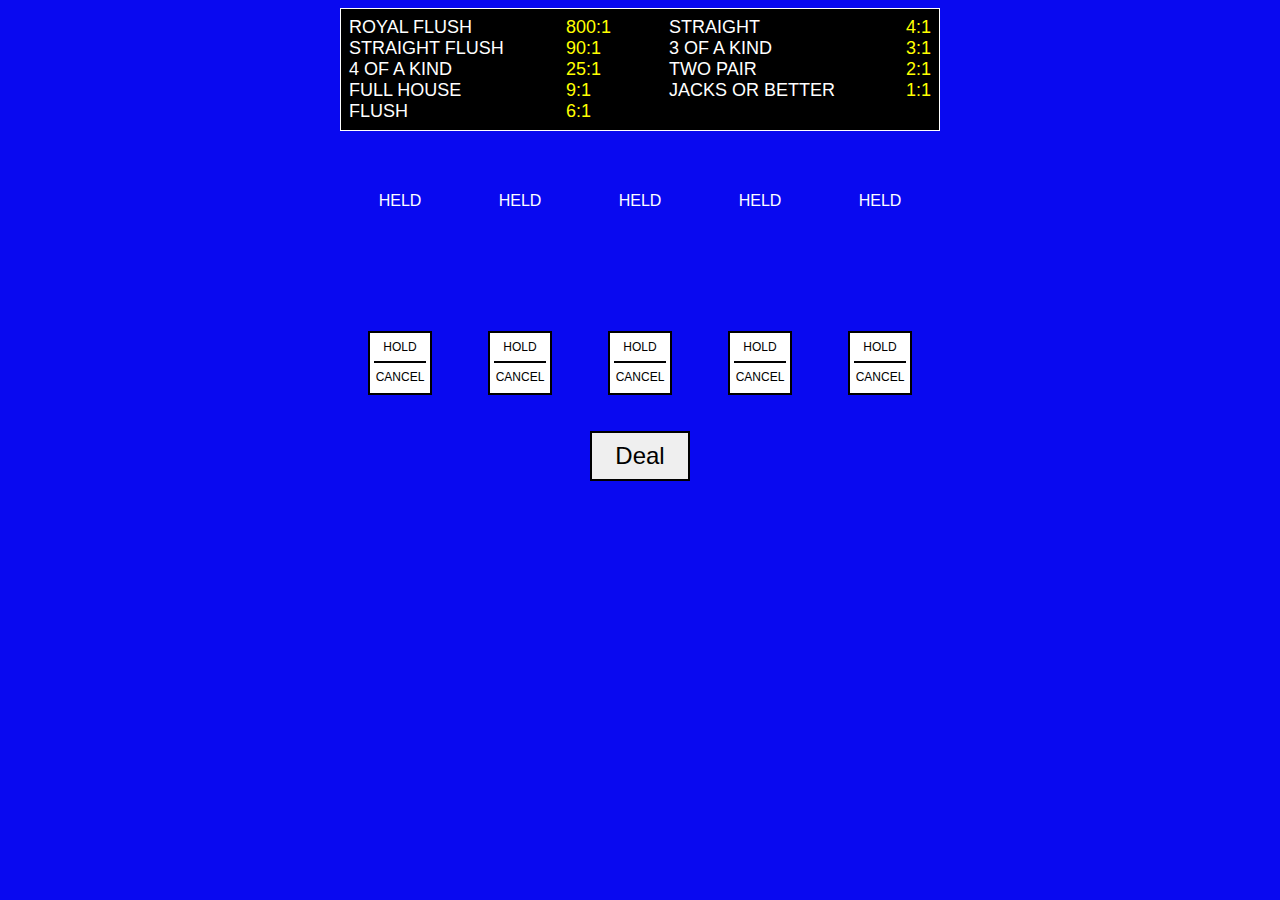
==== index2.html @ 3d9b5faf "VideoPoker initial commit" ====
<!DOCTYPE HTML>
<html>
<head>
<meta charset="UTF-8">
<title>Video Poker</title>
<link href="styles/main.css" type="text/css" rel="stylesheet" />
<script type="text/javascript" src="js/vpFunctions.js"></script>
</head>

<body>
	<div id="wrapper">
        <div id="payoutBoard">
            <div id="payoutBoardLeftColumn">
                <div class="handColumn">
                    Royal Flush<br />
                    Straight Flush<br />
                    4 of a Kind<br />
                    Full House<br />
                    Flush<br />
                </div>
                <div class="payoutColumn">
                    800:1<br />
                    90:1<br />
                    25:1<br />
                    9:1<br />
                    6:1<br />
                </div>
            </div>
            <div id="payoutBoardRightColumn">
                <div class="handColumn">
                    Straight<br />
                    3 of a Kind<br />
                    Two Pair<br />
                    Jacks or Better<br />
                </div>
                <div class="payoutColumn">
                    4:1<br />
                    3:1<br />
                    2:1<br />
                    1:1<br />
                </div>
            </div>
        </div>
        <h2 id="displayResult"></h2>
        <div class="playSection">
        	<p id="holdStatus1" class="hold">held</p>
            <div id="cardSlot1" class="cardSlot"></div>
            <div id="holdButton1" onClick="toggleSelection(this)" class="unselected">
                <p class="topHalf">HOLD</p>
                <p>CANCEL</p>
            </div>
        </div>
        <div class="playSection">
        	<p id="holdStatus2" class="hold">held</p>
            <div id="cardSlot2" class="cardSlot"></div>
            <div id="holdButton2" onClick="toggleSelection(this)" class="unselected">
                <p class="topHalf">HOLD</p>
                <p>CANCEL</p>
            </div>
        </div>
        <div class="playSection">
        	<p id="holdStatus3" class="hold">held</p>
            <div id="cardSlot3" class="cardSlot"></div>
            <div id="holdButton3" onClick="toggleSelection(this)" class="unselected">
                <p class="topHalf">HOLD</p>
                <p>CANCEL</p>
            </div>
        </div>
        <div class="playSection" class="hold">
        	<p id="holdStatus4" class="hold">held</p>
            <div id="cardSlot4" class="cardSlot"></div>
            <div id="holdButton4" onClick="toggleSelection(this)" class="unselected">
                <p class="topHalf">HOLD</p>
                <p>CANCEL</p>    
            </div>
        </div>
        <div class="playSection">
        	<p id="holdStatus5" class="hold">held</p>
            <div id="cardSlot5" class="cardSlot"></div>
            <div id="holdButton5" onClick="toggleSelection(this)" class="unselected">
                <p class="topHalf">HOLD</p>
                <p>CANCEL</p>    
            </div>
        </div>
            <br  style="clear:both;" />
            <input type="button" value="Deal" onClick="dealOrDrawClicked()"id="dealButton" />
    </div>
</body>
</html>
---- styles/main.css ----
@charset "UTF-8";
/* CSS Document */

body {
	background-color:#0909f0;
	font-family:Arial, Helvetica, sans-serif;
}
p {
	margin:0;
	padding0;
}
#wrapper {
	width:600px;
	margin:0 auto;
	position:relative;
	text-align:center;
}
#payoutBoard, #cards, #holdStatuses, #holdButtons {
	margin:0 auto;
	overflow:auto;
}
#payoutBoard {
	width:582px;
	border:1px solid #ffffff;
	background-color:#000000;
	text-align:left;
	text-transform:uppercase;
	padding:8px;
	font-size:18px;
}
#payoutBoardLeftColumn {
	float:left; width:262px;
}
#payoutBoardRightColumn {
	float:right; width:262px;
}
.handColumn {
	color:#ffffff; float:left;
}
.payoutColumn {
	color:#ffff00; float:right;
}
.playSection {
	float:left;
	width: 120px;
	margin:0;
	padding:0;
}
.playSection p.hold {
	color:#ffffff;
	height:12px;
	line-height:12px;
	text-transform:uppercase;
	margin-bottom:12px;
}
#displayResult {
	color:#ffffff;
	height:24px;
	line-height:24px;
}
#cards {
	margin-top:12px;
}
div.cardSlot {
	float:left;
	margin-bottom:12px;
	margin-left:24px;
	width:72px;
	height: 100px;
	overflow:hidden;
}
#holdButton1, #holdButton2, #holdButton3, #holdButton4, #holdButton5 {
	border: 2px solid #000000;
	width:60px;
	height:60px;
	float:left;
	margin-left:28px;
	cursor:pointer;
	cursor:hand;
}
#holdButton1 p, #holdButton2 p, #holdButton3 p, #holdButton4 p, #holdButton5 p {
	color:#000000;
	height:28px;
	width:52px;
	text-align:center;
	font-size:12px;
	line-height:28px;
	margin:0 0 0 4px;
}
#holdButton1 p.topHalf, #holdButton2 p.topHalf, #holdButton3 p.topHalf, #holdButton4 p.topHalf, #holdButton5 p.topHalf {
	border-bottom:2px solid #000000;
}
#dealButton {
	position:relative;
	border: 2px solid #000000;
	margin-top:36px;
	width:100px;
	height:50px;
	font-size:24px;
	cursor:pointer;
	cursor:hand;
}
.selected {
	background-color: #ffff00;
}
.unselected {
	background-color: #ffffff;
}
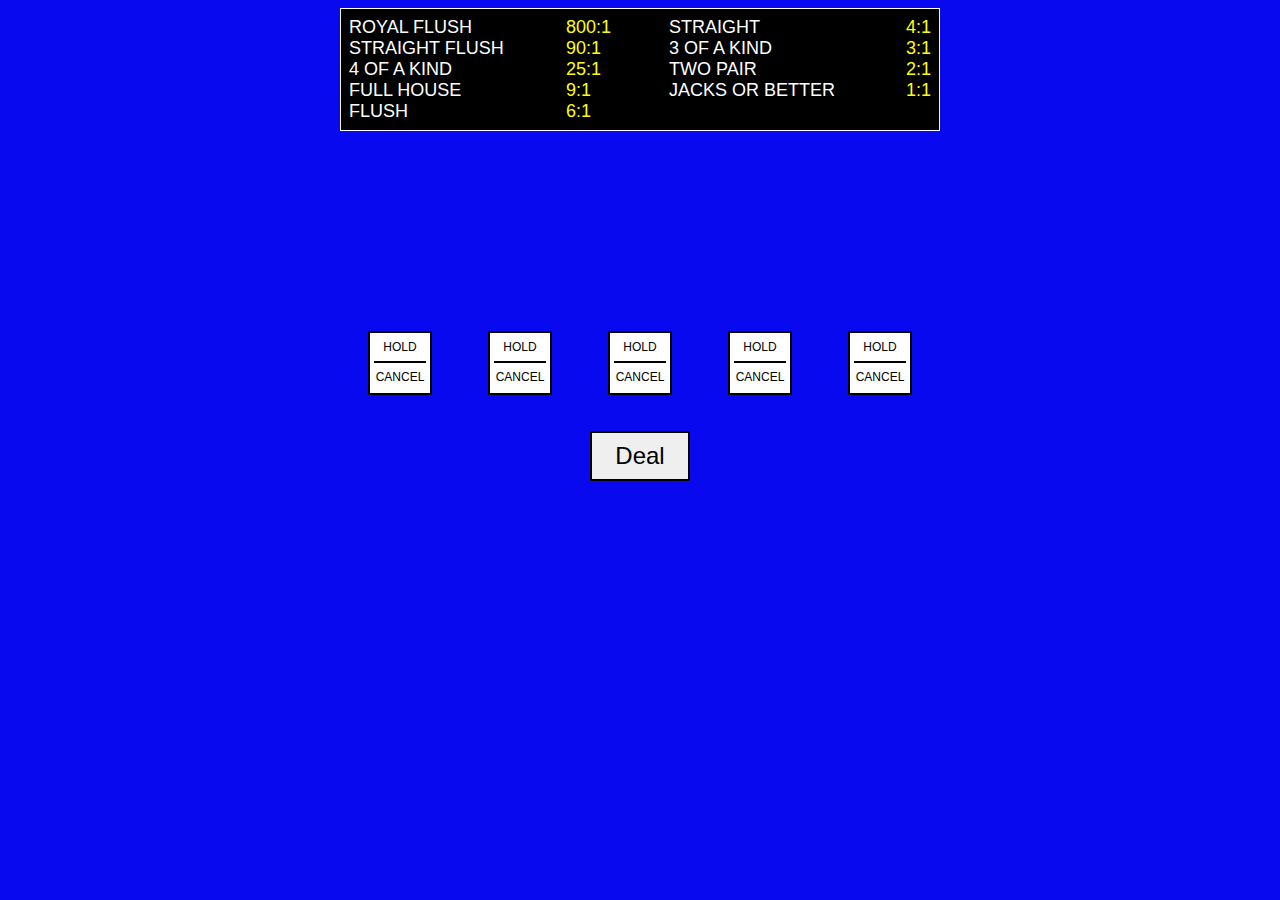
==== commit d3846ffd: "basic functionality is working" ====
--- a/index2.html
+++ b/index2.html
@@ -43,7 +43,7 @@
         </div>
         <h2 id="displayResult"></h2>
         <div class="playSection">
-        	<p id="holdStatus1" class="hold">held</p>
+        	<p id="holdStatus1" class="hold"></p>
             <div id="cardSlot1" class="cardSlot"></div>
             <div id="holdButton1" onClick="toggleSelection(this)" class="unselected">
                 <p class="topHalf">HOLD</p>
@@ -51,7 +51,7 @@
             </div>
         </div>
         <div class="playSection">
-        	<p id="holdStatus2" class="hold">held</p>
+        	<p id="holdStatus2" class="hold"></p>
             <div id="cardSlot2" class="cardSlot"></div>
             <div id="holdButton2" onClick="toggleSelection(this)" class="unselected">
                 <p class="topHalf">HOLD</p>
@@ -59,7 +59,7 @@
             </div>
         </div>
         <div class="playSection">
-        	<p id="holdStatus3" class="hold">held</p>
+        	<p id="holdStatus3" class="hold"></p>
             <div id="cardSlot3" class="cardSlot"></div>
             <div id="holdButton3" onClick="toggleSelection(this)" class="unselected">
                 <p class="topHalf">HOLD</p>
@@ -67,7 +67,7 @@
             </div>
         </div>
         <div class="playSection" class="hold">
-        	<p id="holdStatus4" class="hold">held</p>
+        	<p id="holdStatus4" class="hold"></p>
             <div id="cardSlot4" class="cardSlot"></div>
             <div id="holdButton4" onClick="toggleSelection(this)" class="unselected">
                 <p class="topHalf">HOLD</p>
@@ -75,7 +75,7 @@
             </div>
         </div>
         <div class="playSection">
-        	<p id="holdStatus5" class="hold">held</p>
+        	<p id="holdStatus5" class="hold"></p>
             <div id="cardSlot5" class="cardSlot"></div>
             <div id="holdButton5" onClick="toggleSelection(this)" class="unselected">
                 <p class="topHalf">HOLD</p>
